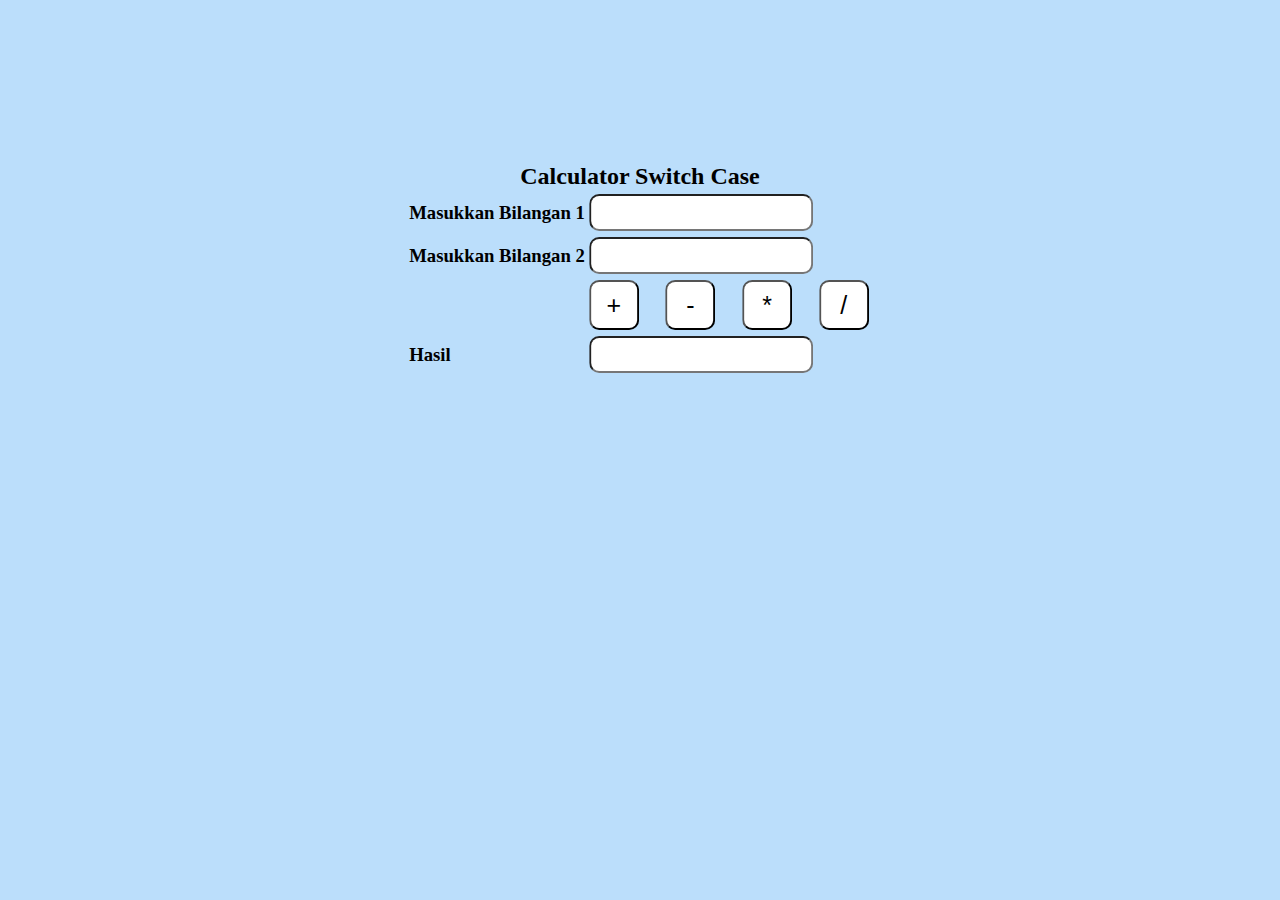
==== 1708561067_Modul 7.html @ 2893744d "Add files via upload" ====
<!DOCTYPE html>
<html lang="en">
  <head>
    <title>Calculator Switch Case</title>
    <script language="javascript" type="text/javascript">
      function kalkulator(operation){
        var bilangan1 = parseFloat(document.getElementById("bilangan1").value);
        var bilangan2 = parseFloat(document.getElementById("bilangan2").value);
        var total;
        if(isNaN(bilangan1) || isNaN(bilangan2)){
          alert("Inputan Salah!!");
        }
        switch(operation){
          case 1:
            total = bilangan1+bilangan2;
            break;
          case 2:
            total = bilangan1-bilangan2;
            break;
          case 3:
            total = bilangan1*bilangan2;
            break;
          case 4:
            total = bilangan1/bilangan2;
            break;
        }
      document.getElementById("hasil").value = total;
      }
    </script>
    <style>
      *{
        margin:0;
        padding:0;
        background-color:#BBDEFB;
      }
      .button{
        width:50px;
        height:50px;
        margin:2px;
        font-size:25px;
        cursor:pointer;
        border-radius:10px;
        background-color:white;
      }
      .textview{
        width:210px;
        margin:2px;
        font-size:20px;
        padding:5px;
        border-radius:10px;
        background-color:white;
      }
      .main{
        position:absolute;
        top:30%;
        left:50%;
        transform:translateX(-50%) translateY(-50%);
      }
    </style>
  </head>
  <body>
    <div class="main">
    <h2 id="judul" style="text-align:center;">Calculator Switch Case</h2> 
      <table>
        <tr>
          <td><h3>Masukkan Bilangan 1</td>
          <td colspan="3">
            <input class="textview"type="number"id="bilangan1"style="text-align:center;">
          </td>
        </tr>
        <tr>
          <td><h3>Masukkan Bilangan 2</td>
          <td colspan="3">
            <input class="textview"type="number"id="bilangan2"style="text-align:center;">
          </td>
        </tr>
        <tr>
          <td></td>
          <td><button class="button" onclick="return kalkulator(1)">+</button></td>
          <td><button class="button" onclick="return kalkulator(2)">-</button></td>
          <td><button class="button" onclick="return kalkulator(3)">*</button></td>
          <td><button class="button" onclick="return kalkulator(4)">/</button></td>
        </tr>
        <tr>
          <td><h3>Hasil</td>
          <td colspan="3">
            <input readonly id="hasil"class="textview"type="text"style="text-align:center;">
          </td>
        </tr>
      </table>
    </div>
  </body>
</html>
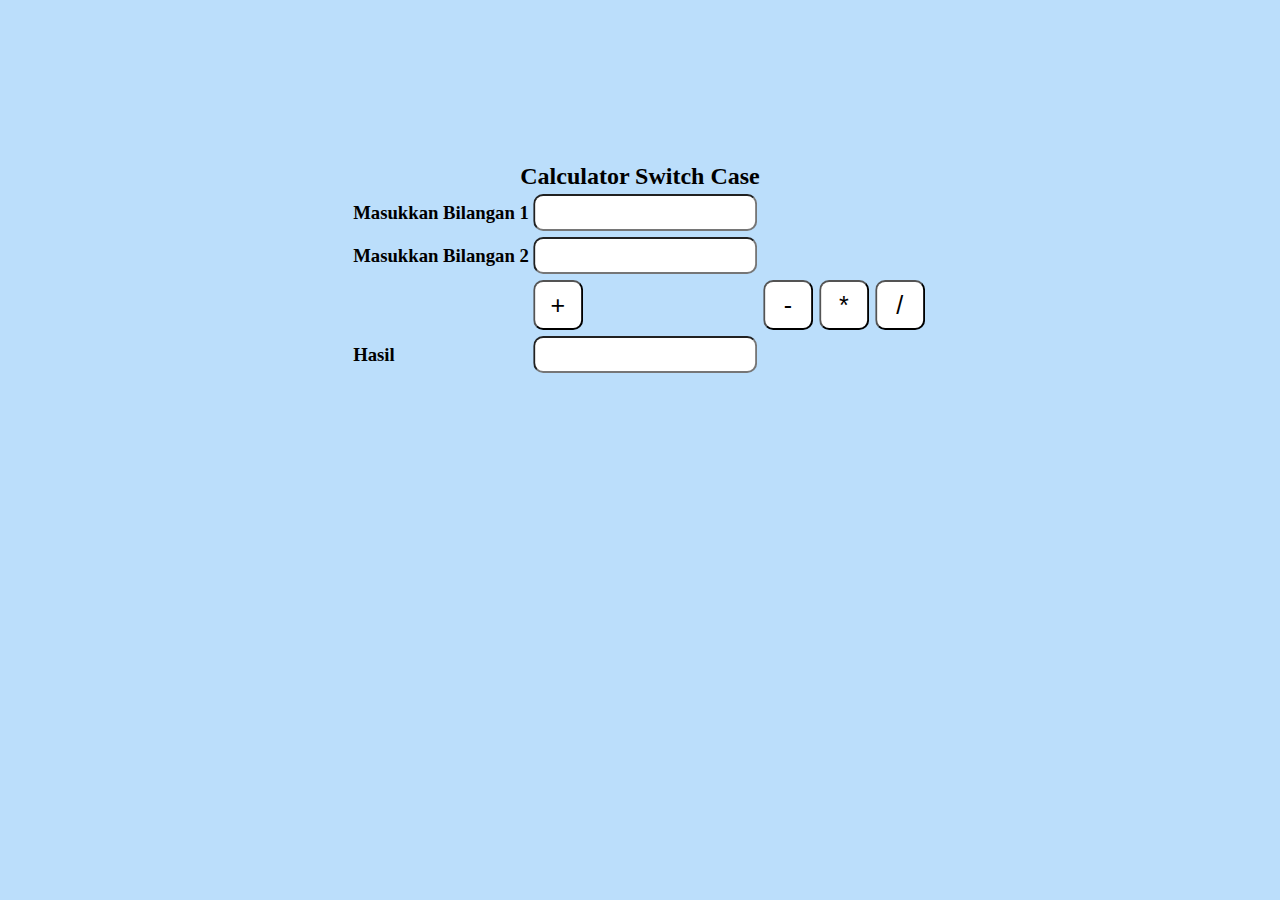
==== commit 5e880c2e: "Update 1708561067_Modul 7.html" ====
--- a/1708561067_Modul 7.html
+++ b/1708561067_Modul 7.html
@@ -64,13 +64,13 @@
       <table>
         <tr>
           <td><h3>Masukkan Bilangan 1</td>
-          <td colspan="3">
+          <td>
             <input class="textview"type="number"id="bilangan1"style="text-align:center;">
           </td>
         </tr>
         <tr>
           <td><h3>Masukkan Bilangan 2</td>
-          <td colspan="3">
+          <td>
             <input class="textview"type="number"id="bilangan2"style="text-align:center;">
           </td>
         </tr>
@@ -83,11 +83,11 @@
         </tr>
         <tr>
           <td><h3>Hasil</td>
-          <td colspan="3">
+          <td>
             <input readonly id="hasil"class="textview"type="text"style="text-align:center;">
           </td>
         </tr>
       </table>
     </div>
   </body>
-</html>+</html>
